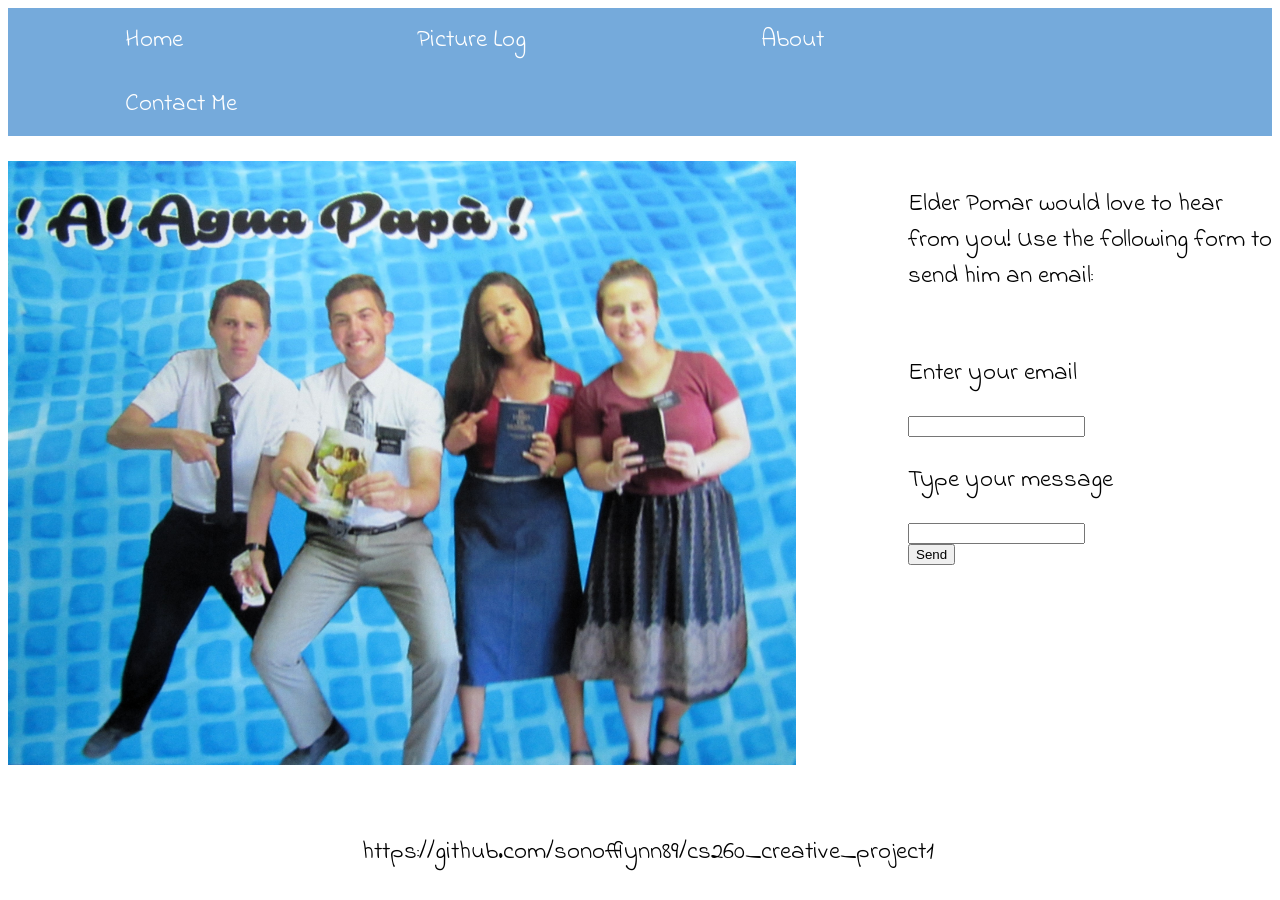
==== contact.html @ 3e596683 "pushing initial files" ====
<!DOCTYPE html>
<html>
  <head>
    <title>Elder Trent Pomar</title>
    <link rel="stylesheet" href="styles.css">
    <link href="https://fonts.googleapis.com/css?family=Indie+Flower" rel="stylesheet"> 
   </head>

  <body class="main_container">
    <nav class="header">
      <ul>
         <li><a href="index.html">Home</a></li>
         <li><a href="picture_log.html">Picture Log</a></li>
         <li><a href="about.html">About</a></li>
         <li><a href="contact.html" class="active">Contact Me</a></li>
      </ul>
    </nav>
				 
    <form action="https://formspree.io/calebpomar@gmail.com"
	  method="POST" class="sidebar">
      <p>
	Elder Pomar would love to hear<br/>
	from you! Use the following form to<br/>
	send him an email:<br/><br/>
     </p>
    <p>Enter your email</p>
    <input type="email" name="_replyto">
    <p>Type your message</p>
    <input type="text" name="name">
    <br/>
    <input type="submit" value="Send">
    </form>
    <div class="main">
      <img src="al_agua.jpg" id="contactimg">
    </div>

    <div class="footer2">
      <p> https://github.com/sonofflynn89/cs260_creative_project1 </p>
    </div>

  </body>
</html>
---- styles.css ----
h1 {
    position: absolute;
    font-family: 'Indie Flower', cursive;
    font-size: 40px;
    text-align: center;
}

h2 {
    font-family: 'Indie Flower', cursive;
    font-size: 40px;
    text-align: center;
}

p {
    font-family: "Indie Flower", cursive;
    font-size: 25px;
    text-align: center;
		  
}
.main_container {
    display: grid;
    grid-template-columns: 3fr, 1fr;
    grid-template-areas:
        "header header"
	"main sidebar"
	"footer footer";
    grid-gap: 25px;

}

form {
    padding-right: 45%
}

form p {
    text-align: left;
}

.main_container img {
    width: 90%;
}

.aboutimg {
        float: left;
        padding-left: 150px;
        padding-right: 100px;
        padding-top: 50px;
        width: 25%;
}

.aboutp {
    padding-top: 50px;
    font-family: 'Indie Flower', Cursive;
    font-size: 25px;
}

.about_footer {
    position: absolute;
    bottom: 5px;
    width: 100%;
    text-align: center;
}

.pic_log {
    display: flex;
    flex-direction: row;
    justify-content: center;
    align-content: center;
    flex-wrap: wrap;
    width: 50%;
    padding-left: 25%;
    padding-right: 25%;
    
    
}

nav ul {
    list-style-type: none;
    margin: 0;
    padding-left: 0;
    padding-right: 0;
    overflow: hidden;
    background-color: #75AADB;
}



nav li {
    float: left;
    font-family: 'Indie Flower', cursive;
    font-size: 25px;
    padding-right: 8%;
    padding-left: 8%
}

nav li a {
    display: block;
    color: white;
    text-align: center;
    padding: 14px 16px;
    text-decoration: none;
}


nav li a:hover {
    background-color: #FCBF49;
}



.header {
    grid-area: header;
}

#mainimg {
    width: 100%;
}

.sidebar {
    grid-area: sidebar;
    width: 100%;
    text-align: left;
}

.sidebar img {
    width: 25%;
}


.main {
    grid-area: main;
}

.footer {
    grid-area: footer;
    text-align: center;
}

.footer2 {
    grid-area: footer;
    text-align: center;
    position: absolute;
    bottom: 5px;
    padding-left: 25%;
    padding-right: 25%;
    width: 50%;
}
		
.pic_footer {
    position: relative;
    text-align: center;
}
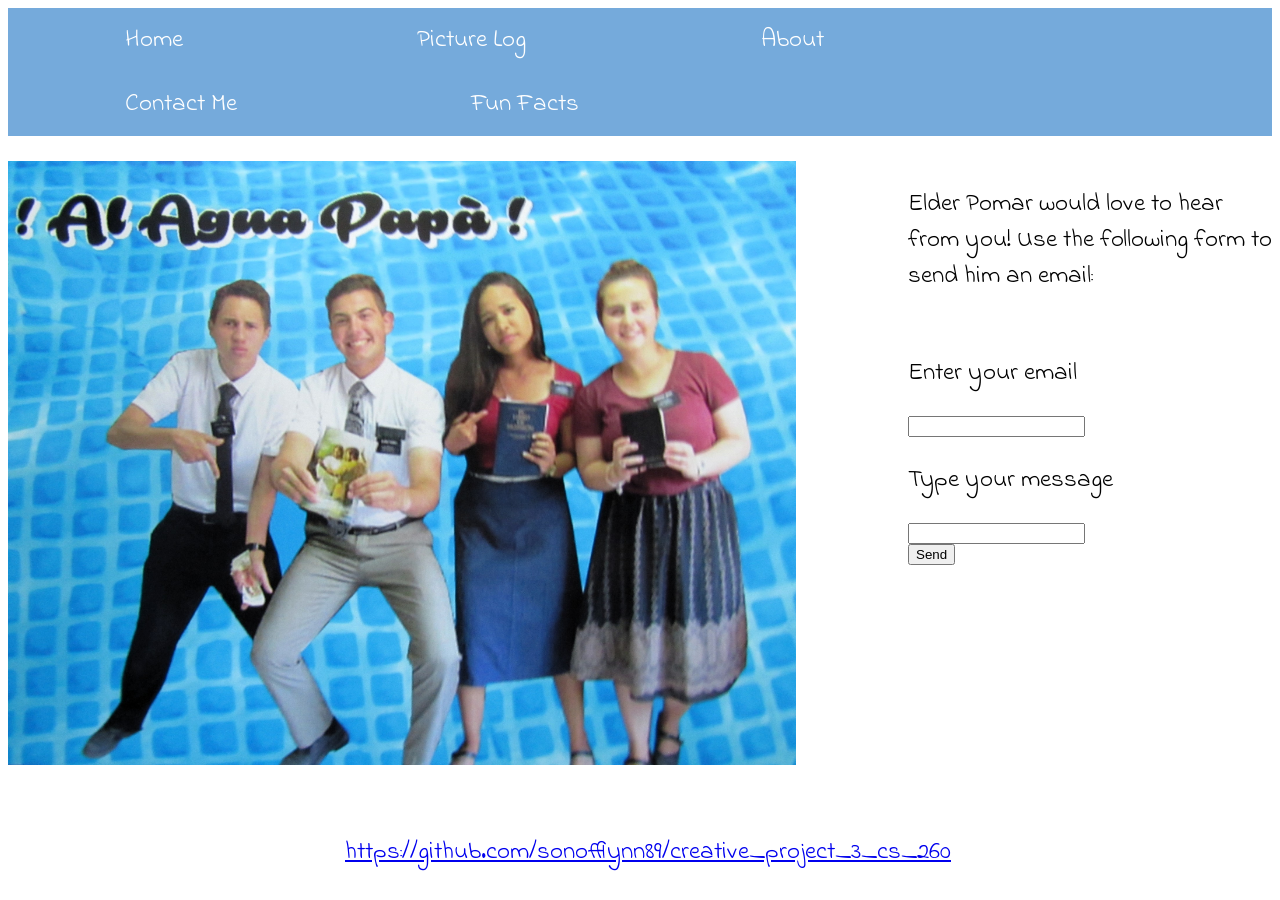
==== commit 35d8f0a4: "final product" ====
--- a/contact.html
+++ b/contact.html
@@ -13,6 +13,7 @@
          <li><a href="picture_log.html">Picture Log</a></li>
          <li><a href="about.html">About</a></li>
          <li><a href="contact.html" class="active">Contact Me</a></li>
+         <li><a href="fun_facts.html">Fun Facts</a></li>   
       </ul>
     </nav>
 				 
@@ -35,7 +36,7 @@
     </div>
 
     <div class="footer2">
-      <p> https://github.com/sonofflynn89/cs260_creative_project1 </p>
+      <p><a href="https://github.com/sonofflynn89/creative_project_3_cs_260">https://github.com/sonofflynn89/creative_project_3_cs_260</a> </p>
     </div>
 
   </body>
